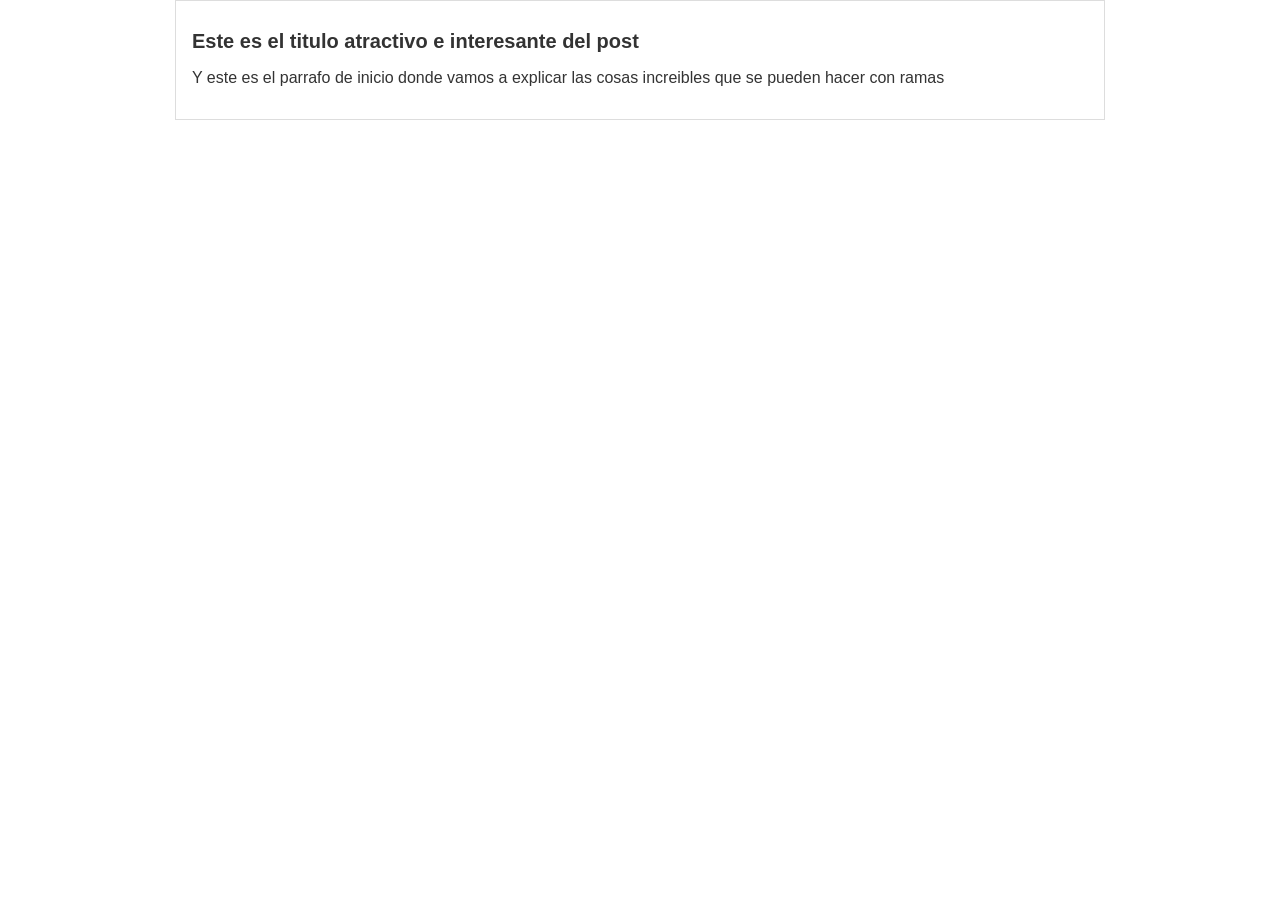
==== index.html @ 0dd8309b "Agramos el verdadero index y css" ====
<html>
    <head>
        <title>El titulo del post</title>
        <link rel="stylesheet" href="css/estilos.css" />
    </head>
    <body>
        <div id="container">
            <div id="post">
                <h1>Este es el titulo atractivo e interesante del post</h1>
                <p>Y este es el parrafo de inicio donde vamos a explicar las cosas increibles que se pueden hacer con ramas</p>
            </div>
        </div>
    </body>
</html>
---- css/estilos.css ----
body
{
    color: #333;
    text-align: center;
    font-family: "Arial";
    font-size: 16px;
    margin: 0;
    padding: 0;
}

#container
{
    width: 70%;
    padding: 1em;
    text-align: left;
    border: 1px solid #DDD;
    margin: 0 auto;
}

#container h1
{
    font-size: 20px;
}
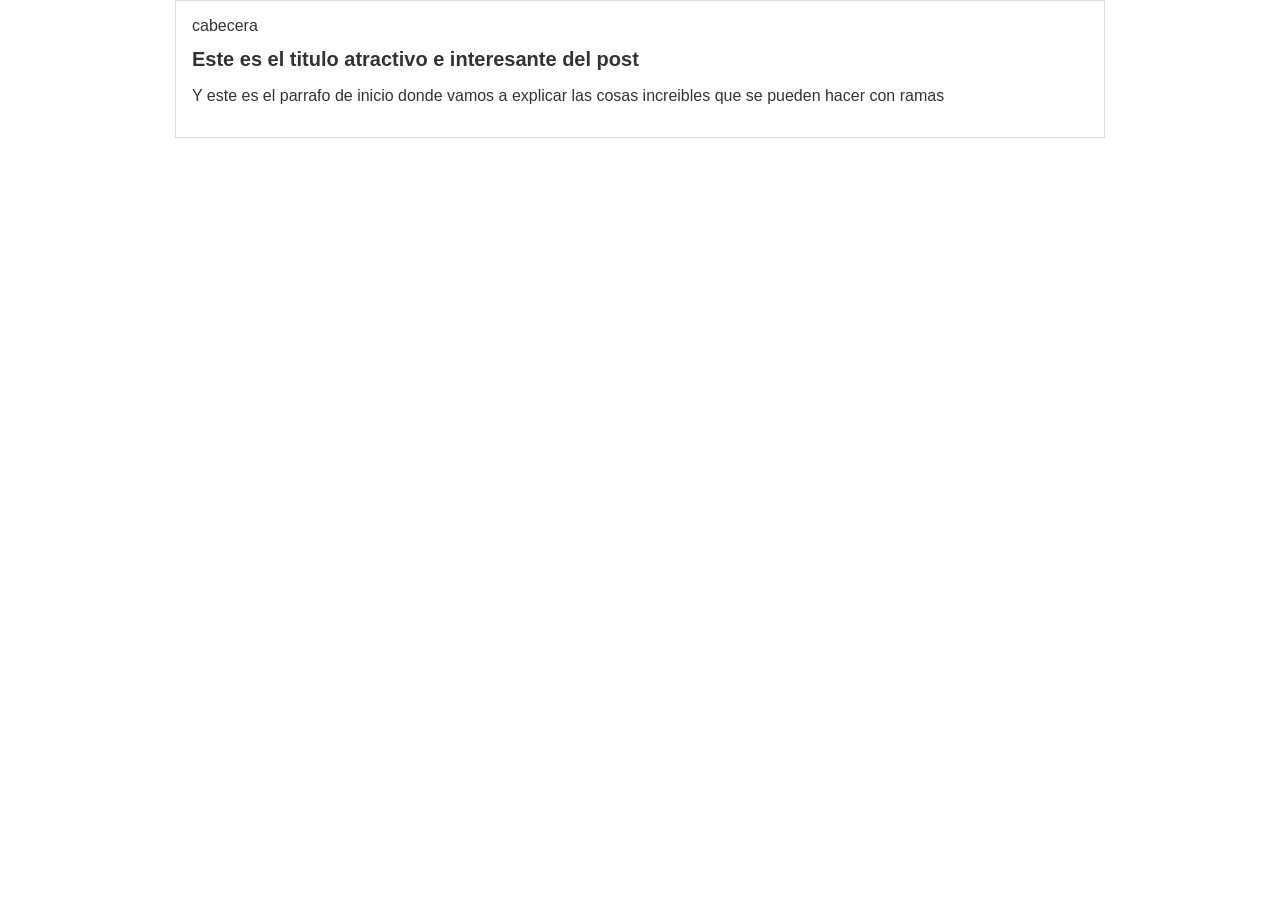
==== commit 56aadc0c: "Agrege cabecera de una nueva rama" ====
--- a/index.html
+++ b/index.html
@@ -5,6 +5,9 @@
     </head>
     <body>
         <div id="container">
+            <div id="cabecera">
+                cabecera
+            </div>
             <div id="post">
                 <h1>Este es el titulo atractivo e interesante del post</h1>
                 <p>Y este es el parrafo de inicio donde vamos a explicar las cosas increibles que se pueden hacer con ramas</p>
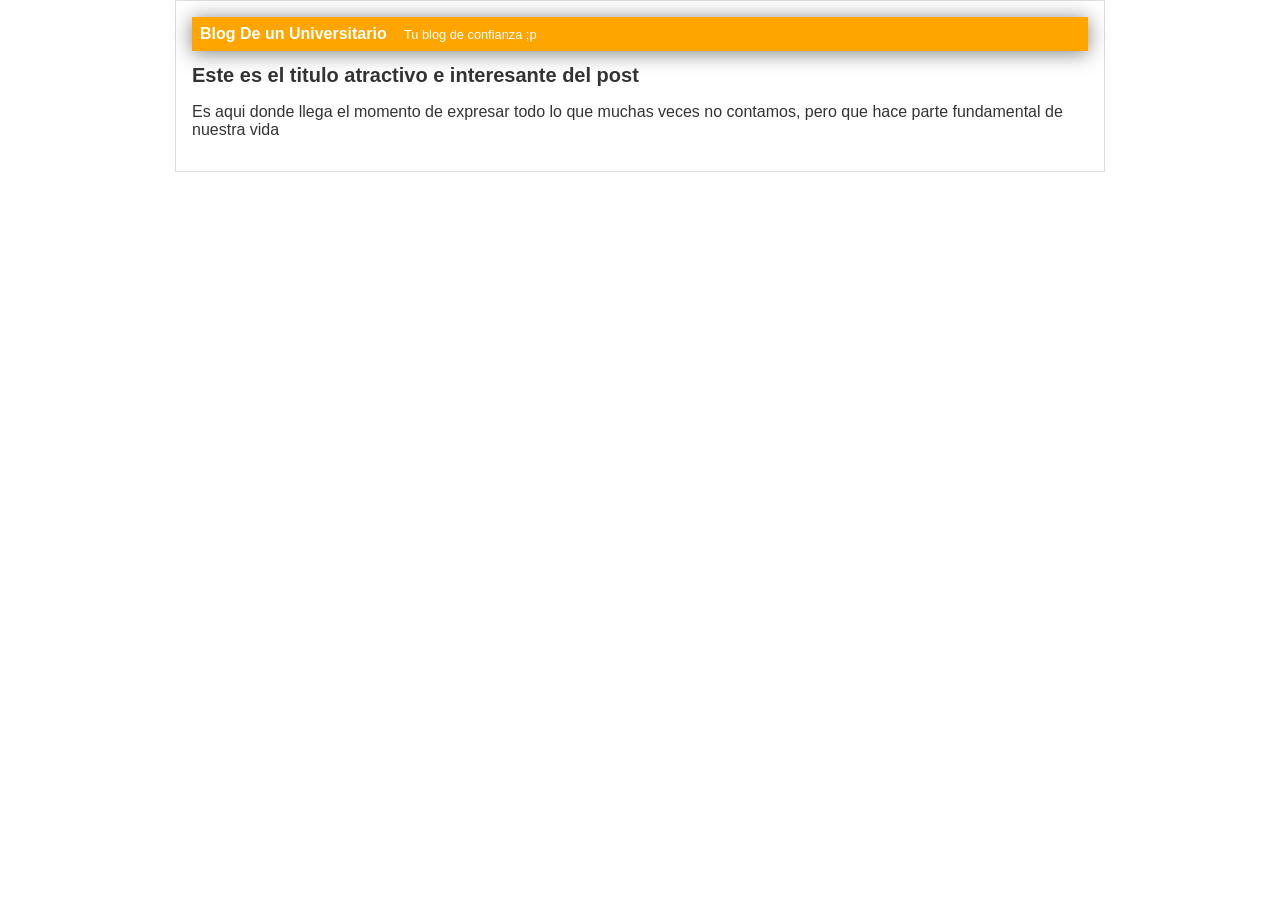
==== commit 68e76459: "Finalizada la cabecera con diseño naranja" ====
--- a/index.html
+++ b/index.html
@@ -6,11 +6,12 @@
     <body>
         <div id="container">
             <div id="cabecera">
-                cabecera
+                Blog De un Universitario
+                <span id="tagline">Tu blog de confianza ;p</span>
             </div>
             <div id="post">
                 <h1>Este es el titulo atractivo e interesante del post</h1>
-                <p>Y este es el parrafo de inicio donde vamos a explicar las cosas increibles que se pueden hacer con ramas</p>
+                <p>Es aqui donde llega el momento de expresar todo lo que muchas veces no contamos, pero que hace parte fundamental de nuestra vida</p>
             </div>
         </div>
     </body>
--- a/css/estilos.css
+++ b/css/estilos.css
@@ -6,6 +6,23 @@
     font-size: 16px;
     margin: 0;
     padding: 0;
+}
+
+#cabecera
+{
+    background: orange;
+    box-shadow: 0px 2px 20px 0px rgba(0,0,0,0.5);
+    color: white;
+    font-weight: bold;
+    margin: 0;
+    padding: 0.5em;
+}
+
+#cabecera #tagline
+{
+    padding: 0 0 0 1em;
+    font-weight: normal;
+    font-size: 0.8em;
 }
 
 #container
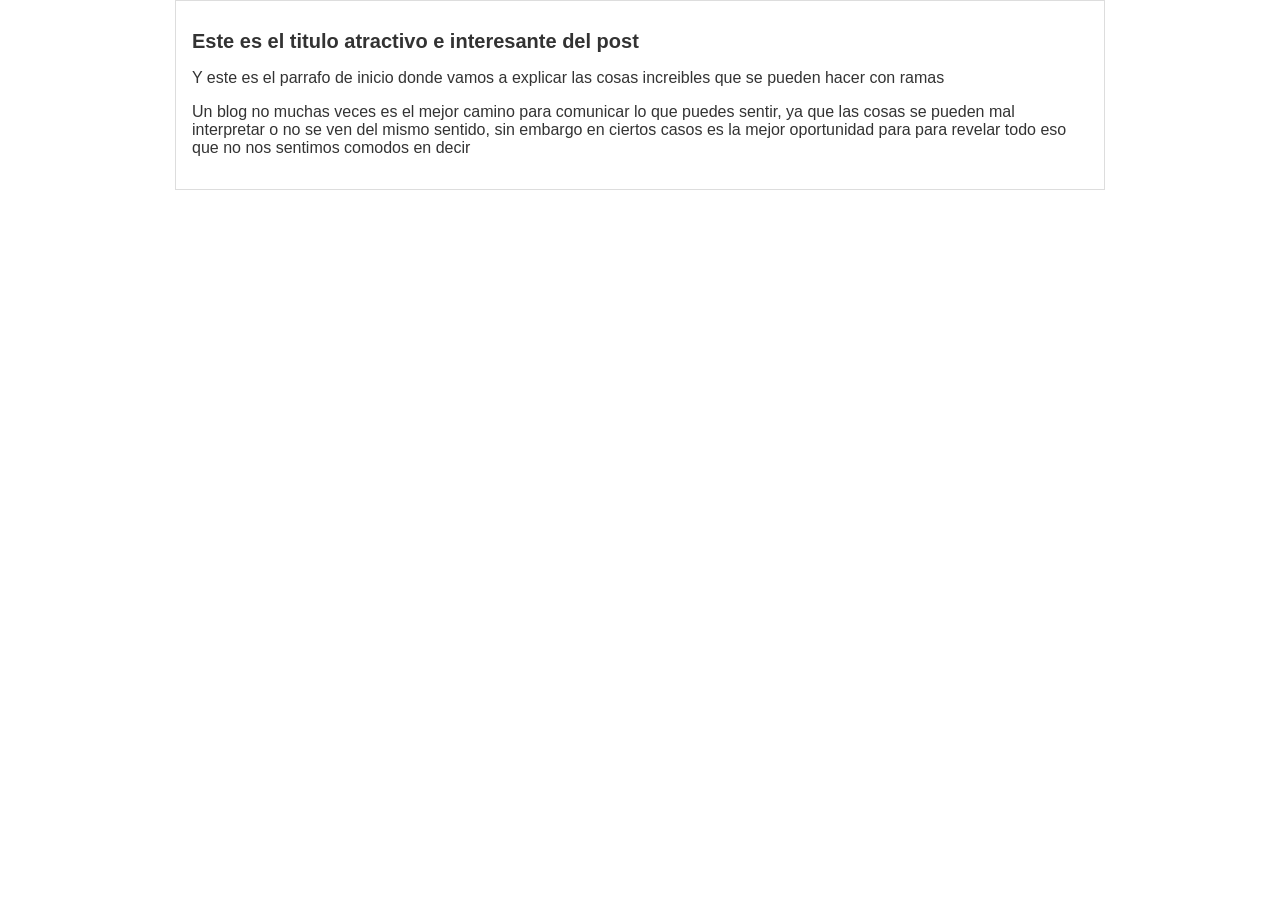
==== commit d71076f7: "Agregado el contenido adicional del blog" ====
--- a/index.html
+++ b/index.html
@@ -5,13 +5,12 @@
     </head>
     <body>
         <div id="container">
-            <div id="cabecera">
-                Blog De un Universitario
-                <span id="tagline">Tu blog de confianza ;p</span>
-            </div>
             <div id="post">
                 <h1>Este es el titulo atractivo e interesante del post</h1>
-                <p>Es aqui donde llega el momento de expresar todo lo que muchas veces no contamos, pero que hace parte fundamental de nuestra vida</p>
+                <p>Y este es el parrafo de inicio donde vamos a explicar las cosas increibles que se pueden hacer con ramas</p>
+                <p> Un blog no muchas veces es el mejor camino para comunicar lo que puedes sentir, ya que las cosas se pueden 
+                    mal interpretar o no se ven del mismo sentido, sin embargo en ciertos casos es la mejor oportunidad para 
+                    para revelar todo eso que no nos sentimos comodos en decir</p>
             </div>
         </div>
     </body>
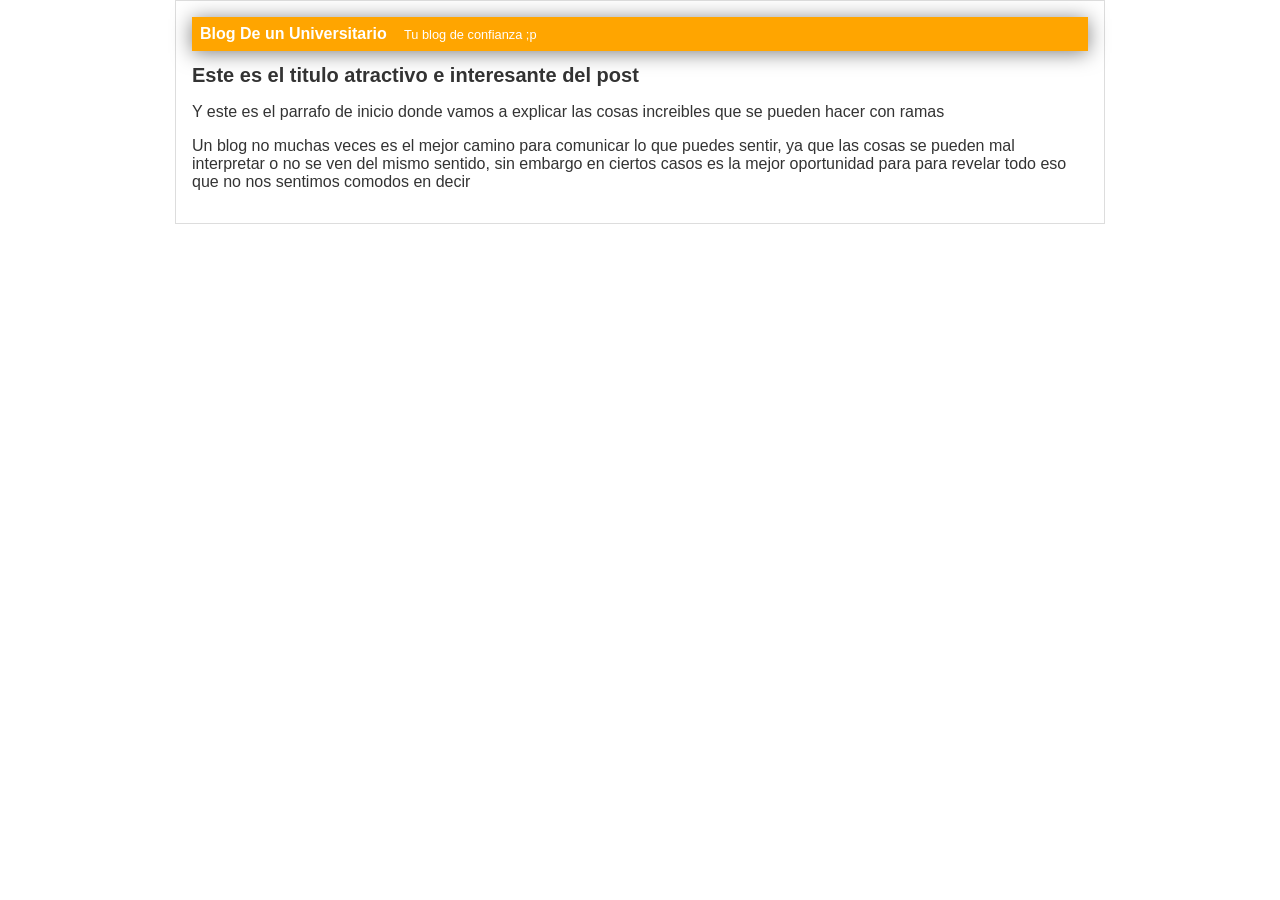
==== commit 6dc21d16: "Solucione el conflicto de las ramas al funcionarse" ====
--- a/index.html
+++ b/index.html
@@ -5,6 +5,10 @@
     </head>
     <body>
         <div id="container">
+            <div id="cabecera">
+                Blog De un Universitario
+                <span id="tagline">Tu blog de confianza ;p</span>
+            </div>
             <div id="post">
                 <h1>Este es el titulo atractivo e interesante del post</h1>
                 <p>Y este es el parrafo de inicio donde vamos a explicar las cosas increibles que se pueden hacer con ramas</p>
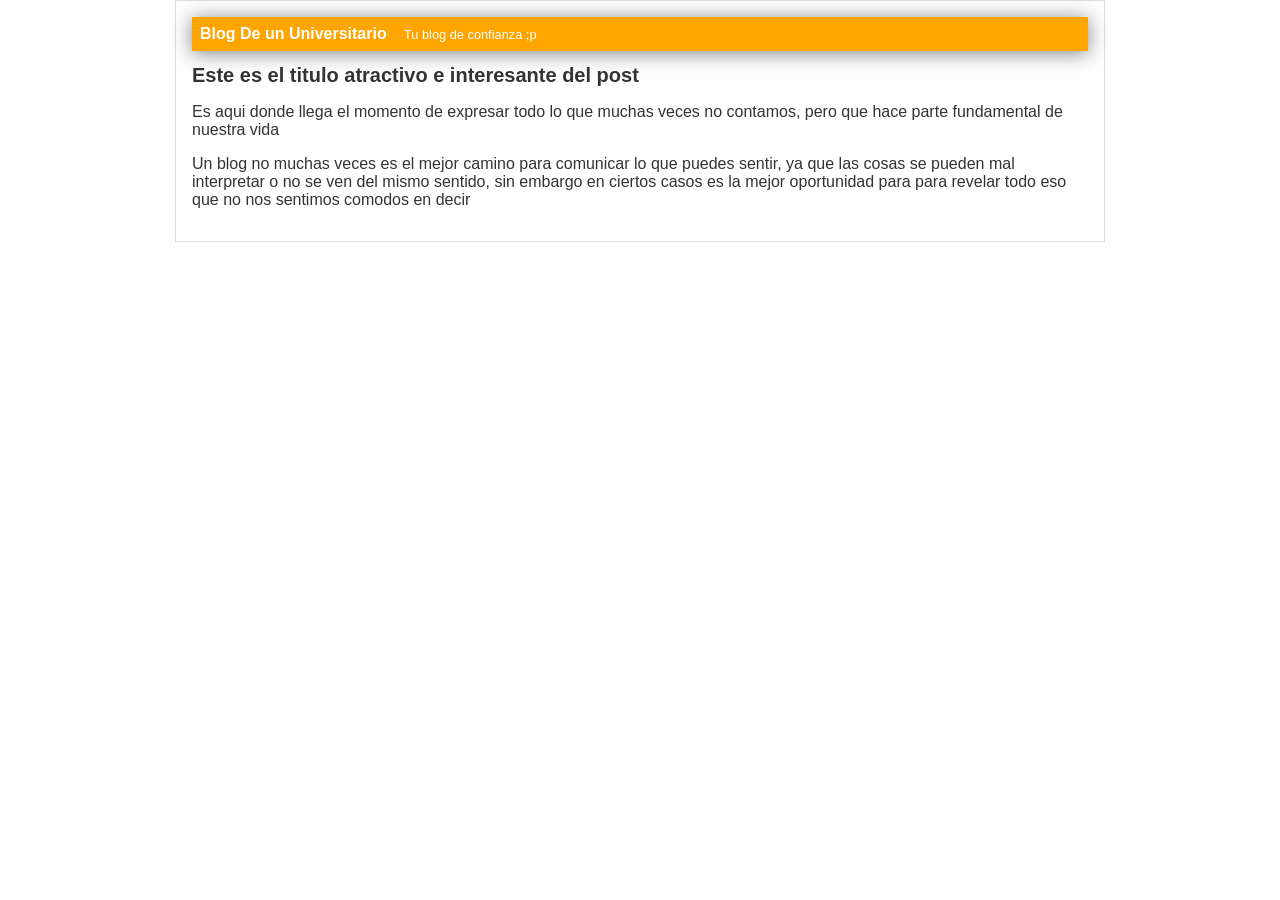
==== commit 2fb5d4e8: "Ajuste de un parrafo" ====
--- a/index.html
+++ b/index.html
@@ -11,7 +11,8 @@
             </div>
             <div id="post">
                 <h1>Este es el titulo atractivo e interesante del post</h1>
-                <p>Y este es el parrafo de inicio donde vamos a explicar las cosas increibles que se pueden hacer con ramas</p>
+                <p>Es aqui donde llega el momento de expresar todo lo que muchas veces no contamos, 
+                    pero que hace parte fundamental de nuestra vida</p>
                 <p> Un blog no muchas veces es el mejor camino para comunicar lo que puedes sentir, ya que las cosas se pueden 
                     mal interpretar o no se ven del mismo sentido, sin embargo en ciertos casos es la mejor oportunidad para 
                     para revelar todo eso que no nos sentimos comodos en decir</p>
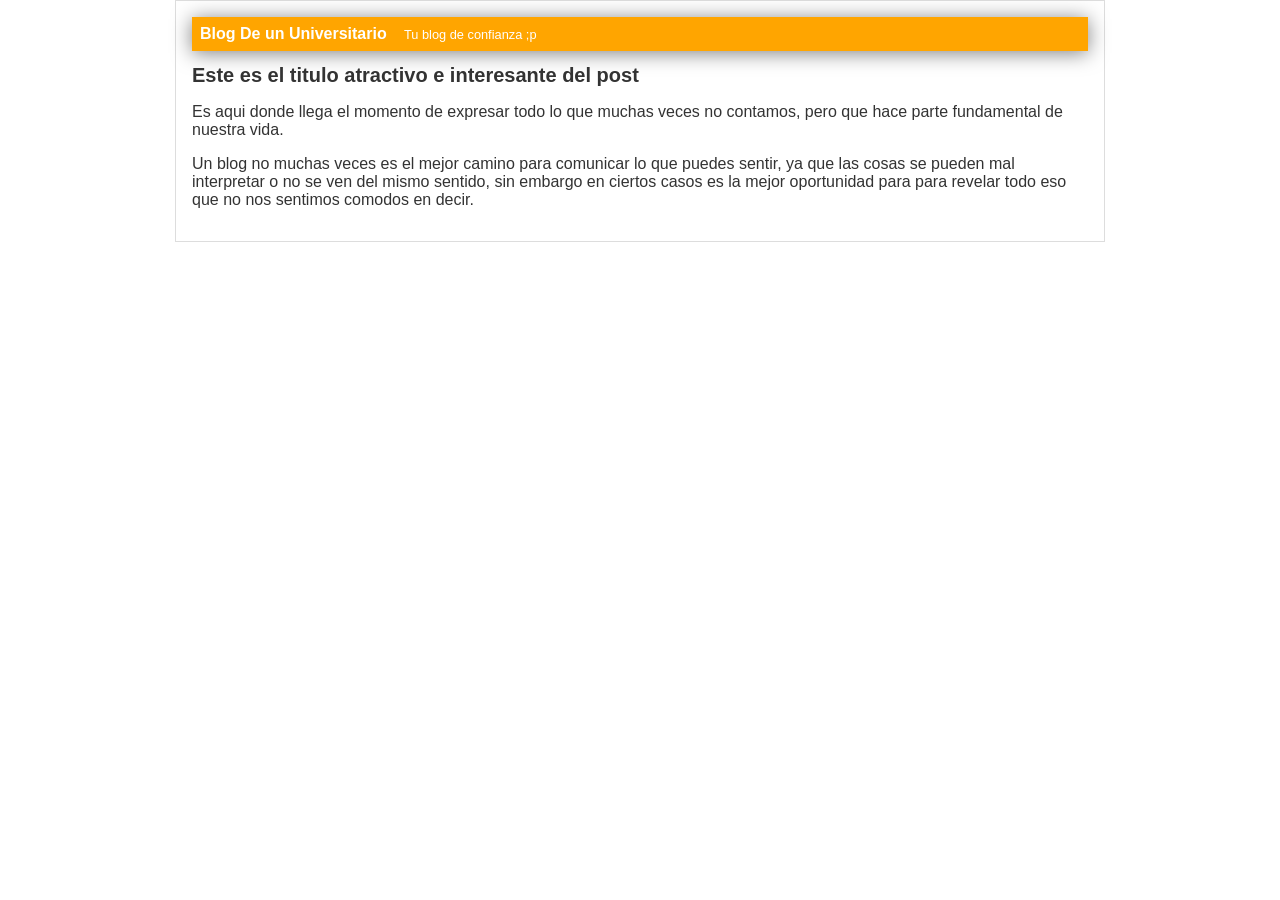
==== commit e0886633: "Ajuste de puntos en los parrafos finales" ====
--- a/index.html
+++ b/index.html
@@ -12,10 +12,10 @@
             <div id="post">
                 <h1>Este es el titulo atractivo e interesante del post</h1>
                 <p>Es aqui donde llega el momento de expresar todo lo que muchas veces no contamos, 
-                    pero que hace parte fundamental de nuestra vida</p>
+                    pero que hace parte fundamental de nuestra vida.</p>
                 <p> Un blog no muchas veces es el mejor camino para comunicar lo que puedes sentir, ya que las cosas se pueden 
                     mal interpretar o no se ven del mismo sentido, sin embargo en ciertos casos es la mejor oportunidad para 
-                    para revelar todo eso que no nos sentimos comodos en decir</p>
+                    para revelar todo eso que no nos sentimos comodos en decir.</p>
             </div>
         </div>
     </body>
